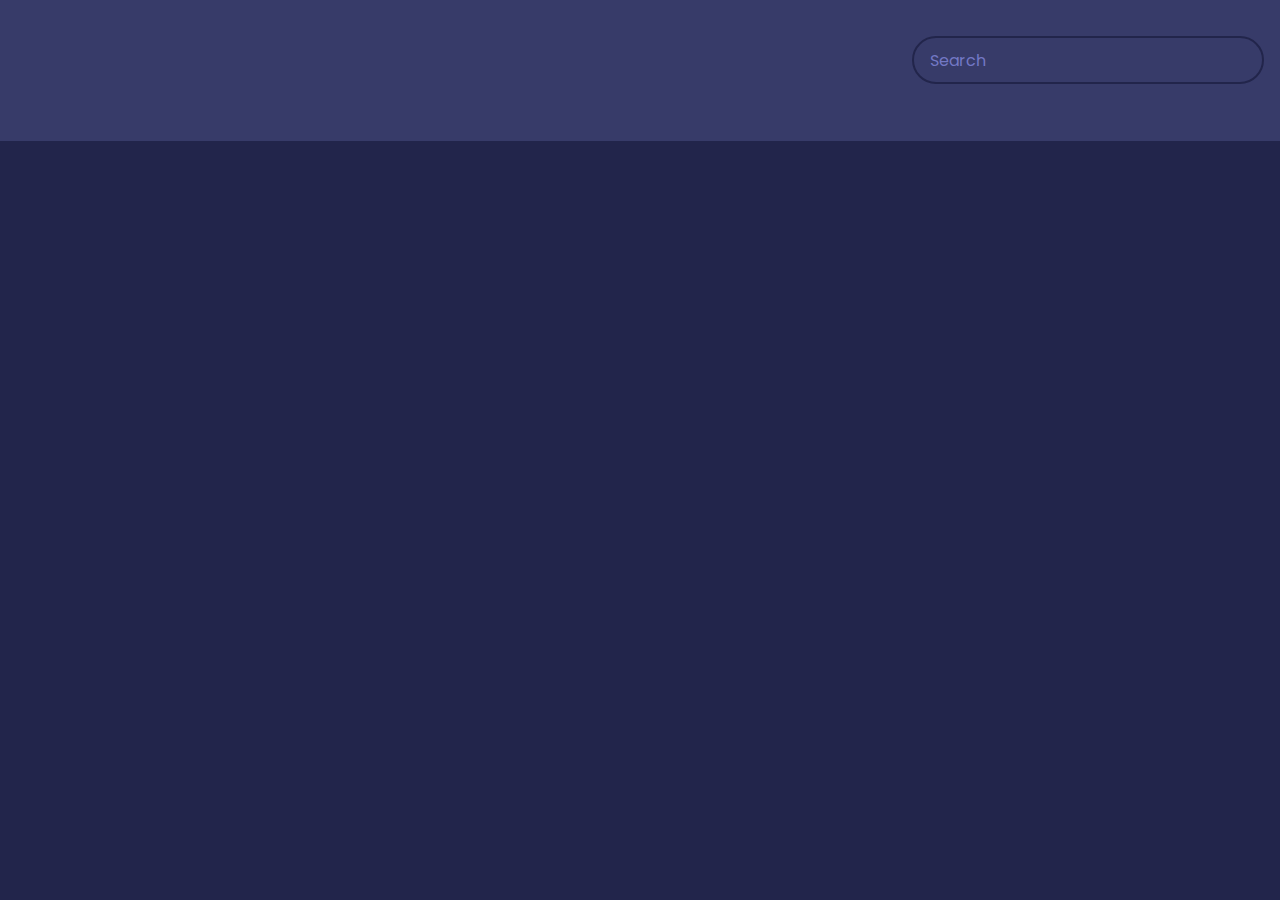
==== index.html @ ac73479e "first commit" ====
<!DOCTYPE html>
<html lang="en">
  <head>
    <link rel="shortcut icon" href="favicon.jpg" type="image/jpg">
    <meta charset="UTF-8" />
    <meta name="viewport" content="width=device-width, initial-scale=1.0" />
    <link rel="stylesheet" href="style.css" />
    <title>Movie App</title>
  </head>
  <link rel="shortcut icon" href="fav.png" type="image/x-icon">
  <body>
    <header>
      <form id="form" class="app">
        <h4 class="text1">Movie App</h4>
        <input type="text" id="search" class="search" placeholder="Search">
      </form>
    </header>

    <main id="main"></main>

    <script src="script.js"></script>
  </body>
</html>
---- style.css ----
@import url('https://fonts.googleapis.com/css2?family=Poppins:wght@200;400&display=swap');

:root {
  --primary-color: #22254b;
  --secondary-color: #373b69;
}

* {
  box-sizing: border-box;
}

body {
  background-color: var(--primary-color);
  font-family: 'Poppins', sans-serif;
  margin: 0;
}

header {
  padding: 1rem;
  display: flex;
  justify-content: flex-end;
  background-color: var(--secondary-color);
}

.search {
  background-color: transparent;
  border: 2px solid var(--primary-color);
  border-radius: 50px;
  height: 3rem;
  margin-top: 20px;
  font-family: inherit;
  font-size: 1rem;
  padding: 0.5rem 1rem;
  color: #fff;
}

.search::placeholder {
  color: #7378c5;
}

.search:focus {
  outline: none;
  background-color: var(--primary-color);
}

main {
  display: flex;
  flex-wrap: wrap;
  justify-content: center;
}

.movie {
  width: 300px;
  margin: 1rem;
  background-color: var(--secondary-color);
  box-shadow: 0 4px 5px rgba(0, 0, 0, 0.2);
  position: relative;
  overflow: hidden;
  border-radius: 3px;
}

.movie img {
  width: 100%;
}

.movie-info {
  color: #eee;
  display: flex;
  align-items: center;
  justify-content: space-between;
  gap:0.2rem;
  padding: 0.5rem 1rem 1rem;
  letter-spacing: 0.5px;
}

.movie-info h3 {
  margin-top: 0;
}

.movie-info span {
  background-color: var(--primary-color);
  padding: 0.25rem 0.5rem;
  border-radius: 3px;
  font-weight: bold;
}

.movie-info span.green {
  color: lightgreen;
}

.movie-info span.orange {
  color: orange;
}

.movie-info span.red {
  color: red;
}

.overview {
  background-color: #fff;
  padding: 2rem;
  position: absolute;
  left: 0;
  bottom: 0;
  right: 0;
  max-height: 100%;
  transform: translateY(101%);
  overflow-y: auto;
  transition: transform 0.3s ease-in;
}

.movie:hover .overview {
  transform: translateY(0);
}
.app{
  display: flex;
}
.text1{
  margin-right: 65rem;
  color: #eee;
  font-size: larger;
}
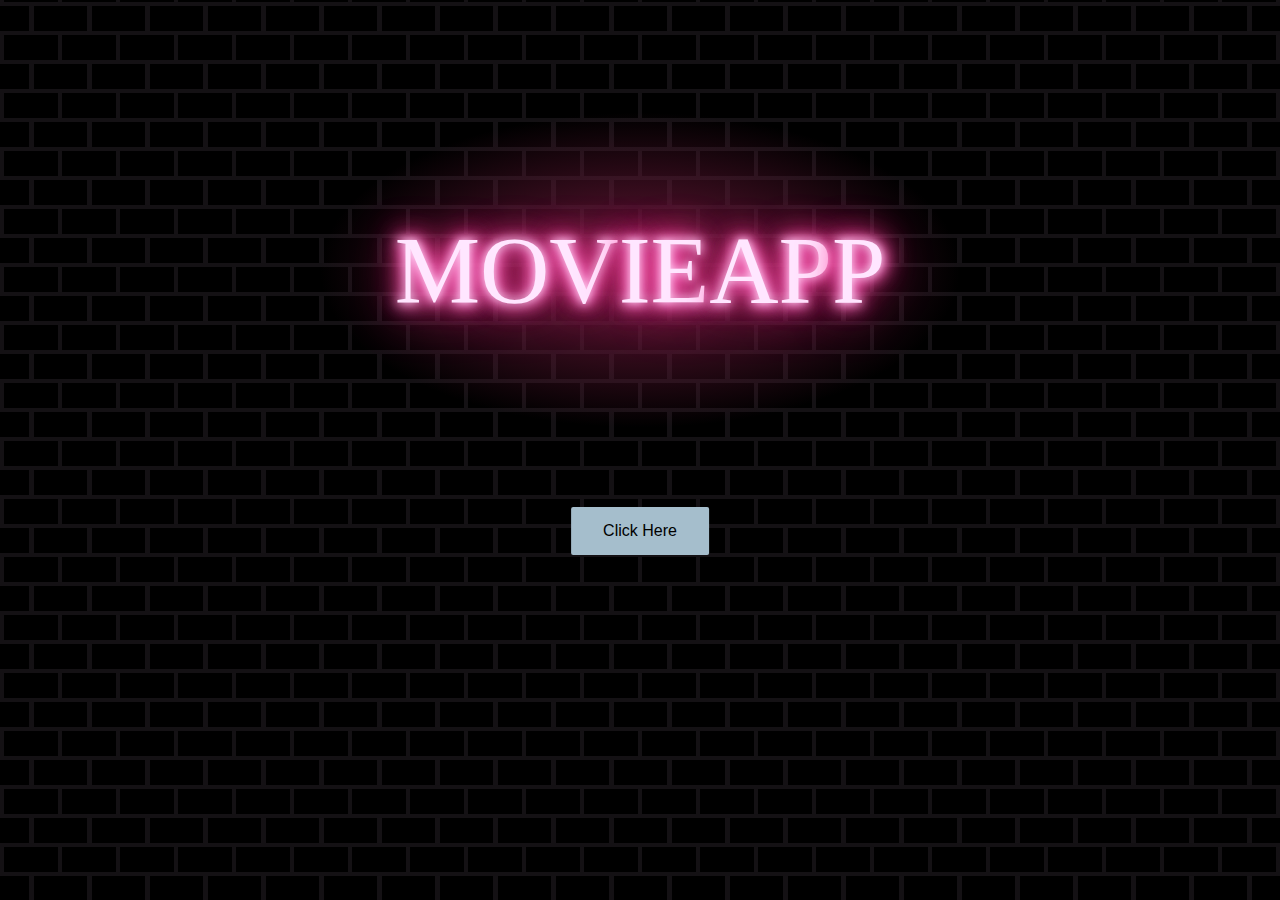
==== commit 12e053a6: "master change" ====
--- a/index.html
+++ b/index.html
@@ -1,23 +1,21 @@
 <!DOCTYPE html>
 <html lang="en">
-  <head>
-    <link rel="shortcut icon" href="favicon.jpg" type="image/jpg">
-    <meta charset="UTF-8" />
-    <meta name="viewport" content="width=device-width, initial-scale=1.0" />
-    <link rel="stylesheet" href="style.css" />
-    <title>Movie App</title>
-  </head>
-  <link rel="shortcut icon" href="fav.png" type="image/x-icon">
-  <body>
-    <header>
-      <form id="form" class="app">
-        <h4 class="text1">Movie App</h4>
-        <input type="text" id="search" class="search" placeholder="Search">
-      </form>
-    </header>
+<head>
+    <meta charset="UTF-8">
+    <meta http-equiv="X-UA-Compatible" content="IE=edge">
+    <meta name="viewport" content="width=device-width, initial-scale=1.0">
+    <link rel="stylesheet" href="index.css">
+    <title>movie app</title>
+</head>
+<link rel="shortcut icon" href="fav.png" type="image/x-icon">
+<body>
 
-    <main id="main"></main>
+    <form action="home.html">
+        <button class="btn">Click Here</button>
+    </form>
 
-    <script src="script.js"></script>
-  </body>
-</html>
+    <div class="sign">
+        <span class="fast-flicker">MOV</span>IE<span class="flicker"> AP</span>P
+      </div>
+</body>
+</html>--- a/index.css
+++ b/index.css
@@ -0,0 +1,233 @@
+.btn{
+   background-color: #A5BECC; /* Green */
+  border: none;
+  color: black;
+  padding: 15px 32px;
+  text-align: center;
+  text-decoration: none;
+  border-radius: 2px;
+  display: inline-block;
+  font-size: 16px;
+  cursor: pointer;
+  -webkit-transition-duration: 0.4s; /* Safari */
+  transition-duration: 0.4s;
+  margin: 0;
+  position: absolute;
+  top: 59%;
+  left: 50%;
+  -ms-transform: translate(-50%, -50%);
+  transform: translate(-50%, -50%);
+}
+.btn:hover {
+   box-shadow: 0 12px 16px 0 rgba(227, 8, 191, 0.24),0 17px 50px 0 rgba(219, 12, 226, 0.19);
+ }
+ @font-face {
+   font-family: Clip;
+   src: url("https://acupoftee.github.io/fonts/Clip.ttf");
+ }
+ 
+ body {
+   background-color: #141114;
+   background-image: linear-gradient(335deg, black 23px, transparent 23px),
+     linear-gradient(155deg, black 23px, transparent 23px),
+     linear-gradient(335deg, black 23px, transparent 23px),
+     linear-gradient(155deg, black 23px, transparent 23px);
+   background-size: 58px 58px;
+   background-position: 0px 2px, 4px 35px, 29px 31px, 34px 6px;
+ }
+ 
+ .sign {
+   position: absolute;
+   display: flex;
+   justify-content: center;
+   align-items: center;
+   width: 50%;
+   height: 50%;
+   background-image: radial-gradient(
+     ellipse 50% 35% at 50% 50%,
+     #6b1839,
+     transparent
+   );
+   transform: translate(-50%, -50%);
+   letter-spacing: 2;
+   left: 50%;
+   top: 30%;
+   font-family: "Clip";
+   text-transform: uppercase;
+   font-size: 6em;
+   color: #ffe6ff;
+   text-shadow: 0 0 0.6rem #ffe6ff, 0 0 1.5rem #ff65bd,
+     -0.2rem 0.1rem 1rem #ff65bd, 0.2rem 0.1rem 1rem #ff65bd,
+     0 -0.5rem 2rem #ff2483, 0 0.5rem 3rem #ff2483;
+   animation: shine 2s forwards, flicker 3s infinite;
+ }
+ 
+ @keyframes blink {
+   0%,
+   22%,
+   36%,
+   75% {
+     color: #ffe6ff;
+     text-shadow: 0 0 0.6rem #ffe6ff, 0 0 1.5rem #ff65bd,
+       -0.2rem 0.1rem 1rem #ff65bd, 0.2rem 0.1rem 1rem #ff65bd,
+       0 -0.5rem 2rem #ff2483, 0 0.5rem 3rem #ff2483;
+   }
+   28%,
+   33% {
+     color: #ff65bd;
+     text-shadow: none;
+   }
+   82%,
+   97% {
+     color: #ff2483;
+     text-shadow: none;
+   }
+ }
+ 
+ .flicker {
+   animation: shine 2s forwards, blink 3s 2s infinite;
+ }
+ 
+ .fast-flicker {
+   animation: shine 2s forwards, blink 10s 1s infinite;
+ }
+ 
+ @keyframes shine {
+   0% {
+     color: #6b1839;
+     text-shadow: none;
+   }
+   100% {
+     color: #ffe6ff;
+     text-shadow: 0 0 0.6rem #ffe6ff, 0 0 1.5rem #ff65bd,
+       -0.2rem 0.1rem 1rem #ff65bd, 0.2rem 0.1rem 1rem #ff65bd,
+       0 -0.5rem 2rem #ff2483, 0 0.5rem 3rem #ff2483;
+   }
+ }
+ 
+ @keyframes flicker {
+   from {
+     opacity: 1;
+   }
+ 
+   4% {
+     opacity: 0.9;
+   }
+ 
+   6% {
+     opacity: 0.85;
+   }
+ 
+   8% {
+     opacity: 0.95;
+   }
+ 
+   10% {
+     opacity: 0.9;
+   }
+ 
+   11% {
+     opacity: 0.922;
+   }
+ 
+   12% {
+     opacity: 0.9;
+   }
+ 
+   14% {
+     opacity: 0.95;
+   }
+ 
+   16% {
+     opacity: 0.98;
+   }
+ 
+   17% {
+     opacity: 0.9;
+   }
+ 
+   19% {
+     opacity: 0.93;
+   }
+ 
+   20% {
+     opacity: 0.99;
+   }
+ 
+   24% {
+     opacity: 1;
+   }
+ 
+   26% {
+     opacity: 0.94;
+   }
+ 
+   28% {
+     opacity: 0.98;
+   }
+ 
+   37% {
+     opacity: 0.93;
+   }
+ 
+   38% {
+     opacity: 0.5;
+   }
+ 
+   39% {
+     opacity: 0.96;
+   }
+ 
+   42% {
+     opacity: 1;
+   }
+ 
+   44% {
+     opacity: 0.97;
+   }
+ 
+   46% {
+     opacity: 0.94;
+   }
+ 
+   56% {
+     opacity: 0.9;
+   }
+ 
+   58% {
+     opacity: 0.9;
+   }
+ 
+   60% {
+     opacity: 0.99;
+   }
+ 
+   68% {
+     opacity: 1;
+   }
+ 
+   70% {
+     opacity: 0.9;
+   }
+ 
+   72% {
+     opacity: 0.95;
+   }
+ 
+   93% {
+     opacity: 0.93;
+   }
+ 
+   95% {
+     opacity: 0.95;
+   }
+ 
+   97% {
+     opacity: 0.93;
+   }
+ 
+   to {
+     opacity: 1;
+   }
+ }
+ 